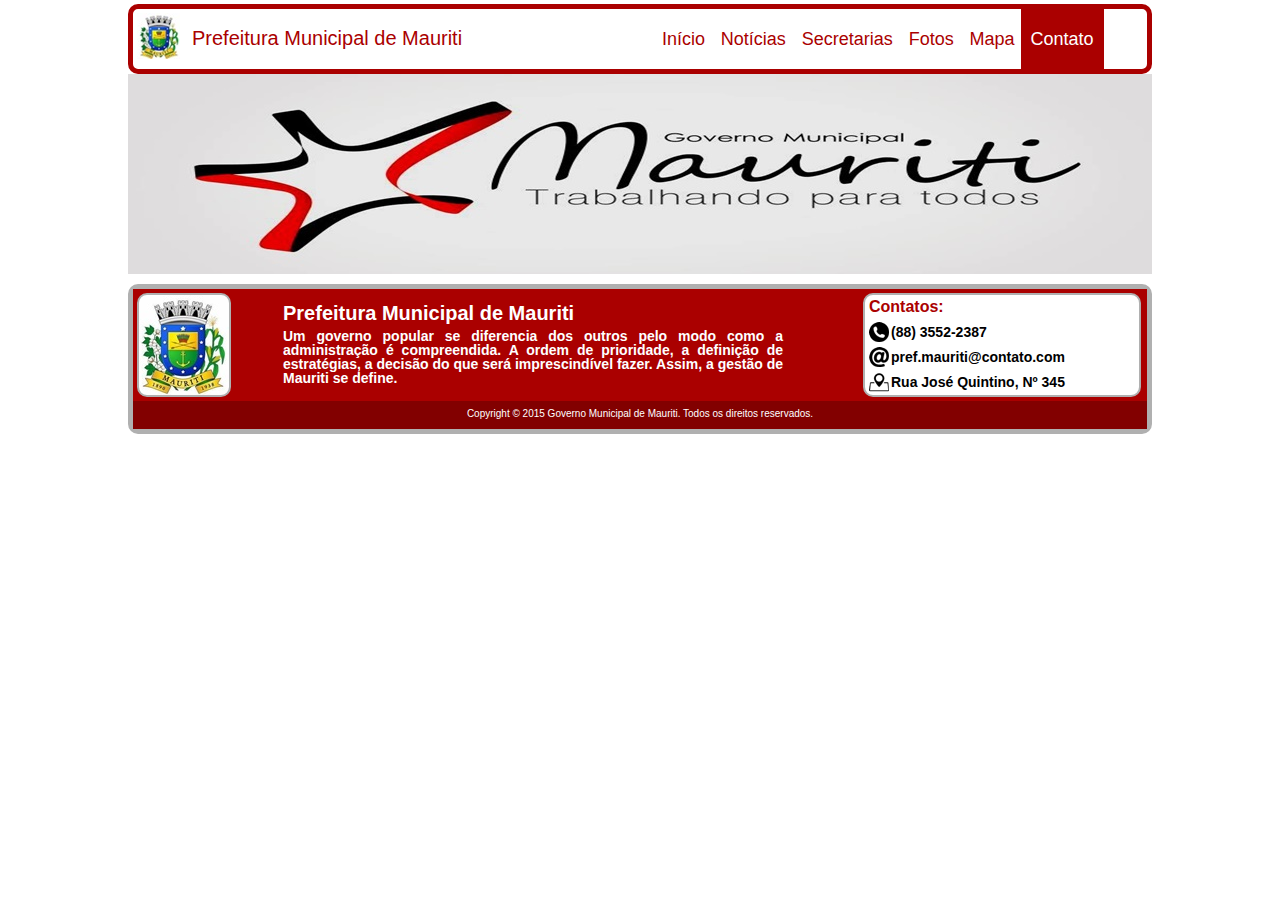
==== contato.html @ 6cf7e749 "Criando os novos links do menu principal" ====
<!DOCTYPE html>
<html lang="pt-br">
	<head>
		<!-- <meta charset="utf-8"> -->
		<title>In�cio - Prefeitura de Mauriti-CE</title>
		<!-- Files CSS -->
		<link rel="stylesheet" type="text/css" href="css/reset.css">
		<link rel="stylesheet" type="text/css" href="css/stylesheet.css">
	</head>
	
	<body>
		<!-- Cabe�alho e Barra de Navega��o Principal --> 
		<header>						
			<nav>
				<div id="little-logo"><a href="index.html">Prefeitura Municipal de Mauriti</a></div>
				<ul class="menu">
					<li><a href="index.html">In�cio</a></li>
					<li><a href="noticias.html">Not�cias</a></li>
					<li><a href="secretarias.html">Secretarias</a></li>
					<li><a href="fotos.html">Fotos</a></li>
					<li><a href="mapa.html">Mapa</a></li>
					<li><a href="contato.html" class="selected">Contato</a></li>
				</ul>
			</nav>
		</header>

		<!-- Conte�do -->
		<section class="conteudo-contato">
			
		</section>

		<!-- Rodap� da P�gina -->
		<footer>
			<section class="first">
				<div class="footer-logo"></div>
				<div class="desc-mauriti">
					<h1>Prefeitura Municipal de Mauriti</h1>
					<p>Um governo popular se diferencia dos outros pelo modo como a administra��o � compreendida. A ordem de prioridade, a defini��o de estrat�gias, a decis�o do que ser� imprescind�vel fazer. Assim, a gest�o de Mauriti se define. </p>
				</div>
				<div class="social">
					<h2>Contatos:</h2>
					<div id="phone">
						(88) 3552-2387  
					</div>

					<div id="email">
						pref.mauriti@contato.com  
					</div> 

					<div id="address">
						Rua Jos� Quintino, N� 345  
					</div>  
				</div>
			</section>

			<section class="second">
				Copyright &copy; 2015 Governo Municipal de Mauriti. Todos os direitos reservados.
			</section>
		</footer>



	</body>
</html>
---- css/stylesheet.css ----
@charset "utf-8";
/* CSS Document */

* {
	margin: 0;
	padding: 0;
}

body {
	/*border: 2px dashed black; /* ilustrativo */
	/*height: 5000px; /* Ilustrativo */
	width: 1024px;
	margin: 0 auto;
	padding: 4px;
	font-family: Verdana, Geneva, sans-serif;
	font-size: 14px;
}

header {
	/*border: 2px dotted black; /* ilustrativo */
	height: 270px;
	background-image: url("../img/header-logo.jpg");
	background-repeat: no-repeat;
	background-position: bottom; 
	margin-bottom: 10px; 
}

/* Tudo relacionado a NAV */

nav {
	border: 5px solid #aa0000; 
	border-radius: 10px;
	padding: 4px; 
	position: fixed;
	width: 1006px;
	height: 52px;
	background-color: white;
	z-index: 999;
}

nav div#little-logo {
	/* border: 2px solid black; /* ilustrativo */
	display: inline-block;
	background-image: url("../img/little-logo.jpg");
	background-repeat: no-repeat;
	height: 35px;
	width: 330px;
	font-size: 20px;
	color: #aa0000;
	padding-left: 55px;
	padding-top: 15px; 
}

nav div#little-logo a{
	text-decoration: none;
	color: #aa0000;
}


nav ul.menu{
	/*border: 2px solid black; /* ilustrativo */
	display: inline-block;
	position: relative;
	left: 140px; /* Mesmo valor do PADDING da NAV por questão estética */
	margin-top: 16px;
}

nav ul.menu li {
	/*border: 1px solid black; /* ilustrativo */
	display: inline;
	padding: 6px;	
	font-size: 18px;
	height: 20px; 
	color: white;
}

nav ul.menu li a {
	/*border: 1px solid black; /* ilustrativo */
	padding: 20px 10px 20px 10px;
	text-decoration: none;
	color: #aa0000;
	margin-left: -20px;
}

nav ul.menu li a:hover {
	background-color: #aa0000;
	color: white;  
	/*background-image: url("../img/underline.jpg");
	background-repeat: no-repeat;
	background-position: bottom;
	padding-bottom: 2px;*/
}


nav ul.menu li a.selected {
	background-color: #aa0000;
	color: white;
	/*background-image: url("../img/underline.jpg");
	background-repeat: no-repeat;
	background-position: bottom;
	padding-bottom: 2px;*/
}







/* CSS REFERENTES, SEPARADAMENTE, A TODAS AS PAGINAS DO SITE */

/* SECTION do conteúdo da página de INICIO */

section.conteudo-inicio {
	/*border: 2px solid black; /* Ilustrativo */
	/*height: 4000px; /* Ilustrativo */
	padding: 4px;
	position: relative;
}

/* Pequeno menu GOVERNO e alguma funcionalidades do pequeno MENU SERVIÇOS */

section.conteudo-inicio div.governo {
	border: 2px solid black;
	border-radius: 10px; 
	display: inline-block;
	padding: 4px;
	background-color: #aa0000;
	color: white;
	margin: 4px 0 0 4px; 
	float: left; 
}

section.conteudo-inicio div.governo p, section.conteudo-inicio div.servicos p {
	/*border: 2px solid black; /* ilustrativo */
	display: inline-block;
	margin-bottom: 4px;
	margin-left: 30px;
	font-size: 18px; 
}

section.conteudo-inicio div.governo ul, section.conteudo-inicio div.servicos ul {
	/*border: 2px solid black; /* ilustraivo */
	list-style: none;
	padding: 2px;
}

section.conteudo-inicio div.governo ul li, section.conteudo-inicio div.servicos ul li {
	/*border: 2px solid black; /* ilustraivo */
	font-size: 16px;
	font-weight: bold;
	margin-top: 4px;
	margin-bottom: 4px;
}

section.conteudo-inicio div.governo ul li a, section.conteudo-inicio div.servicos ul li a {
	border: 2px solid black;
	border-radius: 10px;
	text-decoration: none;
	background-color: white;
	color: black;
	display: inline-block;
	width: 140px;
	padding: 4px;
}

section.conteudo-inicio div.governo ul li a:hover, section.conteudo-inicio div.servicos ul li a:hover {
	background-color: #c0c0c0;
}


/* Pequeno menu SERVIÇOS */
/* Algumas funcionalidades estão no CSS do pequeno MENU GOVERNO */

section.conteudo-inicio div.servicos { /* modificado */
	border: 2px solid black;
	border-radius: 10px; 
	display: inline-block;
	padding: 4px;
	background-color: #aa0000;
	color: white;
	position: absolute;
	right: 4px;
	margin: 4px 4px 0 0; 
	float: right; 
}


/* Texto de Apresentação */
section.conteudo-inicio div.apresentacao {
	/*border: 1px solid black; /* Ilustrativo 
	border-radius: 10px;*/
	display: inline-block;
	width: 550px;
	text-align: center; /* Está afetando somente o H1 */
	font-size: 18px; /* Está afetando somente o H1 */
	margin: 4px 0 0 56px;
	padding: 6px 4px 4px 4px;
}

section.conteudo-inicio div.apresentacao p#para1 {
	text-align: justify;
	font-size: 16px;
	margin-top: 8px;
	text-indent: 20px;
}

section.conteudo-inicio div.apresentacao p#para2 {
	text-align: justify;
	font-size: 16px;
	margin-top: 8px;
	text-indent: 20px;
}


/* Noticia destaque */
div.noticias-destaque {
	/*border: 1px solid black; /* ilustrativo */
	display: block;
	margin: 20px 0 0 0;
	padding: 6px 4px 4px 4px;
}

div.noticias-destaque h1 {
	border: 2px solid black;
	border-radius: 10px;
	background-color: #aa0000;
	color: white;
	padding: 4px;
	font-size: 18px;
	text-align: center;
	margin-bottom: 10px;
}

/* Destaque 1 */
div.noticias-destaque div#destaque1 {
	background-image: url("../img/noticias/noticia-destaque1.jpg");
	background-repeat: no-repeat;
	background-position: left;
	height: 120px;
	padding-left: 270px;
	padding-bottom: 10px;
	border-bottom: 2px solid black;
}

div.noticias-destaque div#destaque1 a, div.noticias-destaque div#destaque2 a {
	text-decoration: none;
	color: black;
	font-size: 18px;
}

div.noticias-destaque div#destaque1 a:hover, div.noticias-destaque div#destaque2 a:hover {
	text-decoration: underline;
}

div.noticias-destaque div#destaque1 p, div.noticias-destaque div#destaque2 p {
	text-indent: 20px;
	margin-top: 20px;
	text-align: justify;
	width: 650px;
	font-size: 14px; 
}

/* Destaque 2 */

div.noticias-destaque div#destaque2 {
	background-image: url("../img/noticias/noticia-destaque2.jpg");
	background-repeat: no-repeat;
	background-position: left;
	height: 120px;
	padding-left: 270px;
	padding-top: 10px;
	padding-bottom: 10px;
	border-bottom: 2px solid black;
}

/* Imagems próximas ao rodapé */
/* Não irei mexxer na imagem1 pois ele já está no lugar certo */
div.little-imgs img#img2, div.little-imgs img#img3, div.little-imgs img#img4 {
	margin: 0 auto;
	margin-left: 109px;
}

/* ^^^^^^^^ */





/* Página "Notícias" */
section.conteudo-noticias {

}


/* ^^^^^^^^^^ */




/* Página "Secretarias" */
section.conteudo-secretarias {
	
}


/* ^^^^^^^^^^ */




/* Página "Fotos" */
section.conteudo-fotos {
	
}


/* ^^^^^^^^^^ */





/* Página "mapa" */
section.conteudo-mapa {
	
}


/* ^^^^^^^^^^ */





/* Página "Contao" */
section.conteudo-contato {
	
}


/* ^^^^^^^^^^ */





/* Página "Em Construção" */
section.conteudo-em-construcao {
	height: 455px;
	background-image: url("../img/em-construcao/em-construcao.jpg");
	background-repeat: no-repeat;
}
/* ^^^^^^^^ */




/* Footer(Rodapé da página) */

footer {
	border: 5px solid #b0b0b0;
	border-radius: 10px;
}

footer section.first {
	height: 104px;
	padding: 4px;
	background-color: #aa0000;
	position: relative; 
}
 /* Divs dentro do primira section da footer */
footer section.first div.footer-logo {
	border: 2px solid #b0b0b0;
	border-radius: 10px;
	display: inline-block;
	background-image: url("../img/footer-logo.jpg");
	background-repeat: no-repeat;
	background-position: left;
	width: 90px;
	height: 100px;
}

footer section.first div.desc-mauriti {
	/*border: 2px solid black; /* ilusrativo */
	display: inline-block;
	width: 500px;
	height: 100px;
	position: absolute;
	left: 150px;
	margin: 4px 0 4px 0;	
}

footer section.first div.desc-mauriti h1{
	/*border: 2px solid black; /* ilustrativo */
	margin-top: 6px;
	margin-bottom: 6px;
	font-size: 20px;
	color: white;
}

footer section.first div.desc-mauriti p{
	/*border: 2px solid black; /* ilustrativo */
	margin-bottom: 2px;
	font-size: 14px;
	font-weight: bold;
	color: white;
	text-align: justify;
}

/* Tudo relacionado a div da classe Social */

footer section.first div.social {
	border: 2px solid #b0b0b0;
	border-radius: 10px;
	background-color: white;
	display: inline-block;
	width: 270px;
	height: 96px;
	position: absolute;
	left: 730px;
	padding: 2px;
}

footer section.first div.social h2 {
	/*border: 2px solid black; /* ilustrativo */
	margin: 2px 0 4px 2px;
	font-size: 16px;
	color: #aa0000;
}	

footer section.first div.social div#phone {
	/*border: 2px solid black; /* ilustrativo */
	display: inline-block;
	background-image: url("../img/phone.png");
	background-repeat: no-repeat;
	background-position: left;
	padding: 4px 0 4px 22px;
	margin: 2px 0 1px 2px;
	font-weight: bold;
}

footer section.first div.social div#email {
	/*border: 2px solid black; /* ilustrativo */
	display: inline-block;
	background-image: url("../img/email.png");
	background-repeat: no-repeat;
	background-position: left;
	padding: 4px 0 4px 22px;
	margin: 2px 0 1px 2px;
	font-weight: bold;
}

footer section.first div.social div#address {
	/*border: 2px solid black; /* ilustrativo */
	display: inline-block;
	background-image: url("../img/address.png");
	background-repeat: no-repeat;
	background-position: left;
	padding: 4px 0 4px 22px;
	margin: 2px 0 1px 2px;
	font-weight: bold;
}
/* ^^^^^^^^^^^^ */

/* Tudo corespondente a segunda section da footer */

footer section.second {
	height: 16px;
	text-align: center;
	font-size: 10px;
	padding: 8px 0 4px 0;
	background-color: #820000;
	color: white;
}
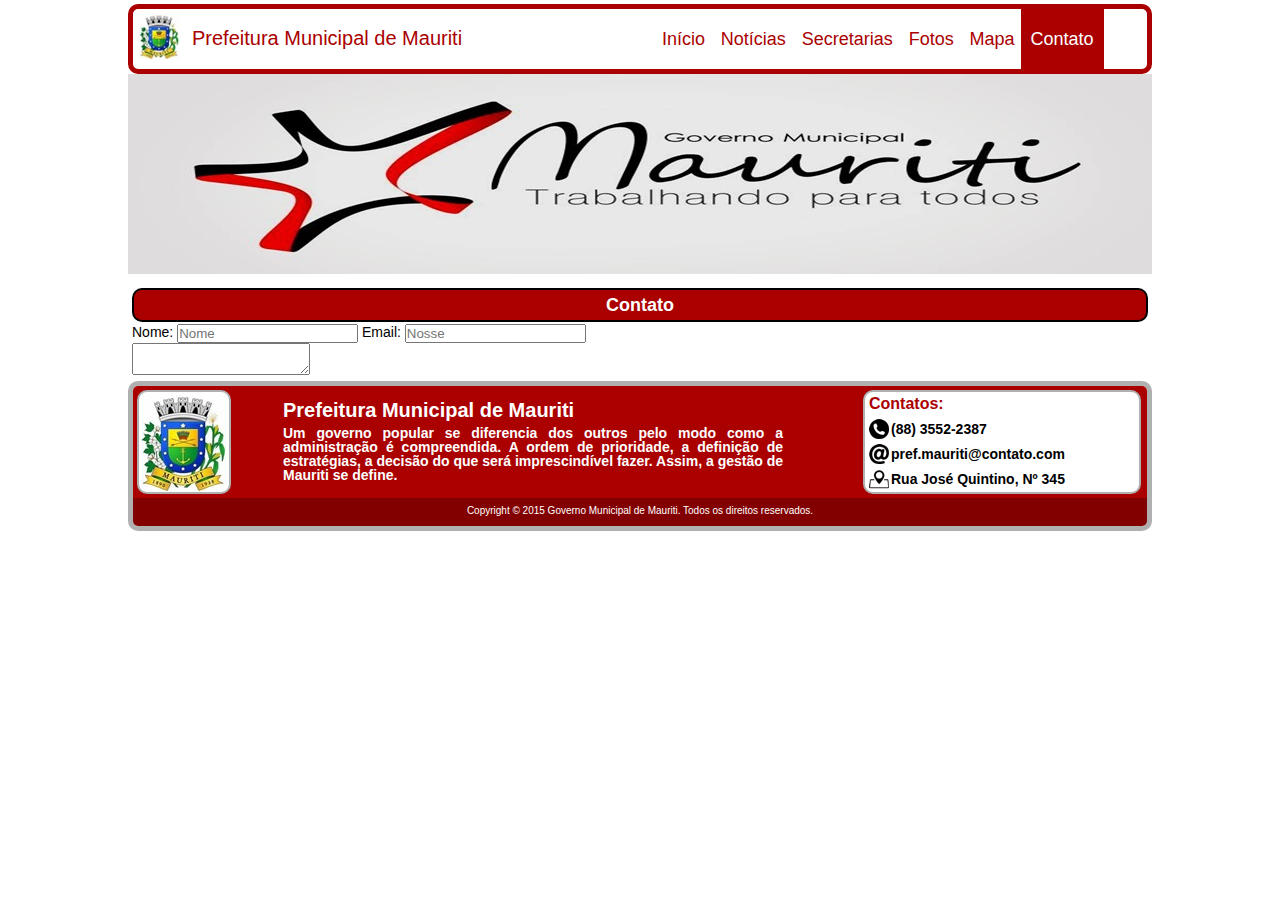
==== commit 6c58acb7: "Trabalhando na página de Contato" ====
--- a/contato.html
+++ b/contato.html
@@ -2,7 +2,9 @@
 <html lang="pt-br">
 	<head>
 		<!-- <meta charset="utf-8"> -->
-		<title>In�cio - Prefeitura de Mauriti-CE</title>
+		<title>Contato - Prefeitura de Mauriti-CE</title>
+		<!-- Favicon Page -->
+		<link id="page_favicon" href="img/favicon/favicon.ico" rel="icon" type="image/x-icon" />
 		<!-- Files CSS -->
 		<link rel="stylesheet" type="text/css" href="css/reset.css">
 		<link rel="stylesheet" type="text/css" href="css/stylesheet.css">
@@ -26,7 +28,15 @@
 
 		<!-- Conte�do -->
 		<section class="conteudo-contato">
+			<h1>Contato</h1>
+			<div class="contato">
+ 				<label>Nome:</label> <input type="text" name="nome" size="20" placeholder="Nome" >
+ 				<label>Email:</label> <input type="text" name="nome" size="20" placeholder="Nosse">
+			</div>
+
 			
+				<textarea rows="2"></textarea>
+		
 		</section>
 
 		<!-- Rodap� da P�gina -->
--- a/css/stylesheet.css
+++ b/css/stylesheet.css
@@ -135,7 +135,7 @@
 	/*border: 2px solid black; /* ilustrativo */
 	display: inline-block;
 	margin-bottom: 4px;
-	margin-left: 30px;
+	margin-left: 32px;
 	font-size: 18px; 
 }
 
@@ -198,14 +198,7 @@
 	padding: 6px 4px 4px 4px;
 }
 
-section.conteudo-inicio div.apresentacao p#para1 {
-	text-align: justify;
-	font-size: 16px;
-	margin-top: 8px;
-	text-indent: 20px;
-}
-
-section.conteudo-inicio div.apresentacao p#para2 {
+section.conteudo-inicio div.apresentacao p#para1, section.conteudo-inicio div.apresentacao p#para2 {
 	text-align: justify;
 	font-size: 16px;
 	margin-top: 8px;
@@ -229,18 +222,17 @@
 	padding: 4px;
 	font-size: 18px;
 	text-align: center;
-	margin-bottom: 10px;
+	margin-bottom: 2px;
 }
 
 /* Destaque 1 */
 div.noticias-destaque div#destaque1 {
-	background-image: url("../img/noticias/noticia-destaque1.jpg");
+	border-bottom: 2px solid black;
+	background-image: url("../img/noticias/destaque/noticia-destaque1.jpg");
 	background-repeat: no-repeat;
 	background-position: left;
 	height: 120px;
-	padding-left: 270px;
-	padding-bottom: 10px;
-	border-bottom: 2px solid black;
+	padding: 10px 0 10px 270px;
 }
 
 div.noticias-destaque div#destaque1 a, div.noticias-destaque div#destaque2 a {
@@ -264,18 +256,20 @@
 /* Destaque 2 */
 
 div.noticias-destaque div#destaque2 {
-	background-image: url("../img/noticias/noticia-destaque2.jpg");
+	border-bottom: 2px solid black;
+	background-image: url("../img/noticias/destaque/noticia-destaque2.jpg");
 	background-repeat: no-repeat;
 	background-position: left;
 	height: 120px;
-	padding-left: 270px;
-	padding-top: 10px;
-	padding-bottom: 10px;
-	border-bottom: 2px solid black;
-}
+	padding: 10px 0 10px 270px;
+}
+
+
+
+
 
 /* Imagems próximas ao rodapé */
-/* Não irei mexxer na imagem1 pois ele já está no lugar certo */
+/* Não irei mexer na imagem1 pois ele já está no lugar certo */
 div.little-imgs img#img2, div.little-imgs img#img3, div.little-imgs img#img4 {
 	margin: 0 auto;
 	margin-left: 109px;
@@ -289,9 +283,113 @@
 
 /* Página "Notícias" */
 section.conteudo-noticias {
-
-}
-
+	padding: 4px;
+	position: relative;
+}
+
+section.conteudo-noticias h1 {
+	border: 2px solid black;
+	border-radius: 10px;
+	background-color: #aa0000;
+	color: white;
+	padding: 6px;
+	font-size: 18px;
+	text-align: center;
+	margin-bottom: 2px;
+}
+
+div.noticias {
+	display: block;
+	padding: 6px 4px 4px 4px;
+}
+
+/* Noticias 1 e CSS's abaixo estão tbm aplicado em outras noticias */
+div.noticias div#noticia1 {
+	border-bottom: 2px solid black;
+	background-image: url("../img/noticias/noticia1.jpg");
+	background-repeat: no-repeat;
+	background-position: left;
+	height: 120px;
+	padding: 10px 0 10px 270px;
+} /* GG */
+
+div.noticias div#noticia1 a, div.noticias div#noticia2 a, div.noticias div#noticia3 a,
+div.noticias div#noticia4 a, div.noticias div#noticia5 a, div.noticias div#noticia6 a
+{
+	text-decoration: none;
+	color: black;
+	font-size: 18px;
+}
+
+div.noticias div#noticia1 a:hover, div.noticias div#noticia2 a:hover, div.noticias div#noticia3 a:hover,
+div.noticias div#noticia4 a:hover, div.noticias div#noticia5 a:hover, div.noticias div#noticia6 a:hover 
+{
+	text-decoration: underline;
+}
+
+div.noticias div#noticia1 p, div.noticias div#noticia2 p, div.noticias div#noticia3 p,
+div.noticias div#noticia4 p, div.noticias div#noticia5 p, div.noticias div#noticia6 p {
+	text-indent: 20px;
+	margin-top: 20px;
+	text-align: justify;
+	width: 650px;
+	font-size: 14px; 
+}
+
+/* Noticias 2 */
+
+div.noticias div#noticia2 {
+	border-bottom: 2px solid black;
+	background-image: url("../img/noticias/noticia2.jpg");
+	background-repeat: no-repeat;
+	background-position: left;
+	height: 120px;
+	padding: 10px 0 10px 270px;
+}
+
+/* Noticia 3 (noticia1-construcao) */
+
+div.noticias div#noticia3 {
+	border-bottom: 2px solid black;
+	background-image: url("../img/noticias/noticia1-construcao.jpg");
+	background-repeat: no-repeat;
+	background-position: left;
+	height: 120px;
+	padding: 10px 0 10px 270px;
+}
+
+/* Noticia 4 (noticia2-construcao) */
+
+div.noticias div#noticia4 {
+	border-bottom: 2px solid black;
+	background-image: url("../img/noticias/noticia2-construcao.jpg");
+	background-repeat: no-repeat;
+	background-position: left;
+	height: 120px;
+	padding: 10px 0 10px 270px;
+}
+
+/* Noticia 5 (noticia5-construcao) */
+
+div.noticias div#noticia5 {
+	border-bottom: 2px solid black;
+	background-image: url("../img/noticias/noticia3-construcao.jpg");
+	background-repeat: no-repeat;
+	background-position: left;
+	height: 120px;
+	padding: 10px 0 10px 270px;
+}
+
+/* Noticia 6 (noticia1-construcao) */
+
+div.noticias div#noticia6 {
+	border-bottom: 2px solid black;
+	background-image: url("../img/noticias/noticia4-construcao.jpg");
+	background-repeat: no-repeat;
+	background-position: left;
+	height: 120px;
+	padding: 10px 0 10px 270px;
+}
 
 /* ^^^^^^^^^^ */
 
@@ -300,7 +398,57 @@
 
 /* Página "Secretarias" */
 section.conteudo-secretarias {
-	
+	padding: 4px;
+	position: relative;	
+}
+
+section.conteudo-secretarias h1 {
+	border: 2px solid black;
+	border-radius: 10px;
+	background-color: #aa0000;
+	color: white;
+	padding: 6px;
+	font-size: 18px;
+	text-align: center;
+	margin-bottom: 10px;
+}
+
+div.secretarias {
+	display: block;
+	padding: 6px 4px 0 4px;
+	width: 900px;
+	margin: 10px auto;
+	text-align: center;
+}
+
+div.secretarias div#secretaria1, div.secretarias div#secretaria2, div.secretarias div#secretaria3,
+div.secretarias div#secretaria4, div.secretarias div#secretaria5, div.secretarias div#secretaria6,
+div.secretarias div#secretaria7, div.secretarias div#secretaria8, div.secretarias div#secretaria9, 
+div.secretarias div#secretaria10 {
+	border: 2px solid black;
+	border-radius: 10px; 
+	display: inline-block;
+	background-color: #aa0000;
+	color: white; /* Afetando somente o numero */
+	text-align: center;
+	margin: 10px 100px 10px 100px;
+	padding: 16px;
+	width: 200px;
+	/*position: absolute;
+	right: 4px;*/ 
+}
+
+div.secretarias a {
+	display: block;	
+	text-decoration: none;
+	color: white;
+	font-size: 16px;
+	font-weight: bold;
+	margin-bottom: 6px;
+}
+
+div.secretarias a:hover {
+	text-decoration: underline;
 }
 
 
@@ -323,7 +471,45 @@
 
 /* Página "mapa" */
 section.conteudo-mapa {
-	
+	padding: 4px;
+	position: relative;
+}
+
+section.conteudo-mapa h1 {
+	border: 2px solid black;
+	border-radius: 10px;
+	background-color: #aa0000;
+	color: white;
+	padding: 6px;
+	font-size: 18px;
+	text-align: center;
+	margin-bottom: 2px;
+}
+
+div.mapa {
+	border: 2px solid black;
+	border-radius: 10px;
+	display: block;
+	padding: 6px 4px 0 4px;
+	width: 950px;
+	margin: 10px auto;
+	text-align: right;
+}
+
+div.mapa p {
+	border: 2px solid #e0dedf;
+	border-radius: 10px;
+	display: inline-block;
+	width: 250px;
+	text-align: justify;
+	font-weight: bold;
+	background-color: #aa0000;
+	color: white;
+	padding: 8px;
+	font-size: 16px;
+	position: absolute;
+	top: 58px;
+	left: 38px;
 }
 
 
@@ -335,11 +521,80 @@
 
 /* Página "Contao" */
 section.conteudo-contato {
-	
+	padding: 4px;
+	position: relative;
+}
+
+section.conteudo-contato h1 {
+	border: 2px solid black;
+	border-radius: 10px;
+	background-color: #aa0000;
+	color: white;
+	padding: 6px;
+	font-size: 18px;
+	text-align: center;
+	margin-bottom: 2px;
 }
 
 
 /* ^^^^^^^^^^ */
+
+
+
+
+
+/* Página "NOTICIA1.HTML" */
+section.conteudo-noticia1 {
+	padding: 4px;
+	position: relative;
+}
+
+section.conteudo-noticia1 h1 {
+	text-align: center;
+	font-size: 20px;
+}
+
+section.conteudo-noticia1 img{
+	margin: 15px 0 4px 200px;
+}
+
+section.conteudo-noticia1 div p#para1, section.conteudo-noticia1 div p#para2, 
+section.conteudo-noticia1 div p#para3 {
+	text-align: justify;
+	font-size: 16px;
+	text-indent: 20px;
+	padding: 8px 80px 8px 80px;	
+}
+
+
+/* GG */
+
+
+/* Página "NOTICIA2.HTML" */
+section.conteudo-noticia2 {
+	padding: 4px;
+	position: relative;
+}
+
+section.conteudo-noticia2 h1 {
+	text-align: center;
+	font-size: 20px;
+}
+
+section.conteudo-noticia2 img{
+	margin: 15px 0 4px 200px;
+}
+
+section.conteudo-noticia2 div p#para1, section.conteudo-noticia2 div p#para2, 
+section.conteudo-noticia2 div p#para3, section.conteudo-noticia2 div p#para4 {
+	text-align: justify;
+	font-size: 16px;
+	text-indent: 20px;
+	padding: 8px 80px 8px 80px;	
+}	
+
+
+/* GG */
 
 
 
@@ -364,6 +619,8 @@
 }
 
 footer section.first {
+	border-top-left-radius: 5px;
+	border-top-right-radius: 5px;
 	height: 104px;
 	padding: 4px;
 	background-color: #aa0000;
@@ -466,6 +723,8 @@
 /* Tudo corespondente a segunda section da footer */
 
 footer section.second {
+	border-bottom-left-radius: 5px;
+	border-bottom-right-radius: 5px;
 	height: 16px;
 	text-align: center;
 	font-size: 10px;
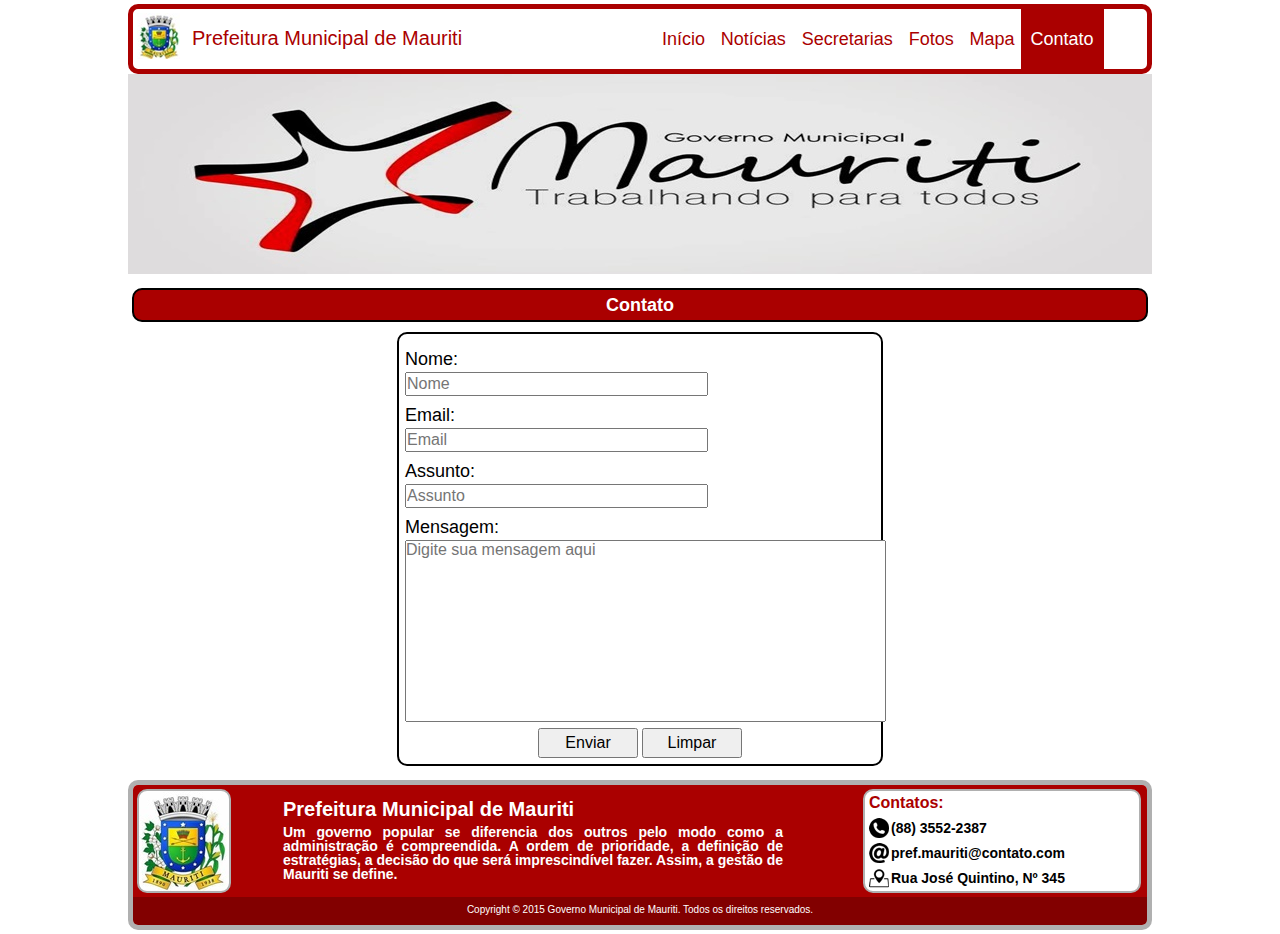
==== commit 9f632093: "Finalizando a página de Contato" ====
--- a/contato.html
+++ b/contato.html
@@ -8,6 +8,12 @@
 		<!-- Files CSS -->
 		<link rel="stylesheet" type="text/css" href="css/reset.css">
 		<link rel="stylesheet" type="text/css" href="css/stylesheet.css">
+		<!-- JavaScript -->
+		<script type="text/javascript">
+			function enviar() {
+				alert("Sua mensagem foi enviada com sucesso!");
+			}
+		</script>
 	</head>
 	
 	<body>
@@ -29,15 +35,24 @@
 		<!-- Conte�do -->
 		<section class="conteudo-contato">
 			<h1>Contato</h1>
-			<div class="contato">
- 				<label>Nome:</label> <input type="text" name="nome" size="20" placeholder="Nome" >
- 				<label>Email:</label> <input type="text" name="nome" size="20" placeholder="Nosse">
-			</div>
+			<form name="form_contato" action="" method="post">
+ 				<label>Nome:</label> 
+ 				<input type="text" name="nome" size="30" placeholder="Nome" >
+ 				<label>Email:</label> 
+ 				<input type="email" name="email" size="30" placeholder="Email">
+ 				<label>Assunto:</label>
+ 				<input type="text" name="assunto" size="30" placeholder="Assunto">
+				<label>Mensagem:</label>
+				<textarea cols="50" rows="10" placeholder="Digite sua mensagem aqui"></textarea>
 
-			
-				<textarea rows="2"></textarea>
+				<div class="buttons">
+					<input type="submit" id="button" onclick="enviar()" value="Enviar">
+					<input type="reset" id="button" value="Limpar">
+				</div>
+			</form>
+		</section>
+
 		
-		</section>
 
 		<!-- Rodap� da P�gina -->
 		<footer>
--- a/css/stylesheet.css
+++ b/css/stylesheet.css
@@ -536,7 +536,46 @@
 	margin-bottom: 2px;
 }
 
-
+form {
+	border: 2px solid black;
+	border-radius: 10px;
+	padding: 6px;
+	width: 470px;
+	margin: 10px auto;
+}
+
+form label {
+	display: block;
+	font-size: 18px;
+	margin-top: 10px;
+	margin-bottom: 4px;
+}
+
+form input {
+	font-size: 16px;
+	height: 20px;
+}
+
+form textarea {
+	font-size: 16px;
+	font-family: Verdana, Geneva, sans-serif;
+	display: block;
+	margin-bottom: 6px;
+	resize: none;
+}
+
+form div.buttons {
+	text-align: center;
+}
+
+form div.buttons input#button {
+	font-size: 16px;
+	font-family: Verdana, Geneva, sans-serif;
+	width: 100px;
+	height: 30px;
+	text-align: center;
+	cursor: pointer;
+}
 /* ^^^^^^^^^^ */
 
 
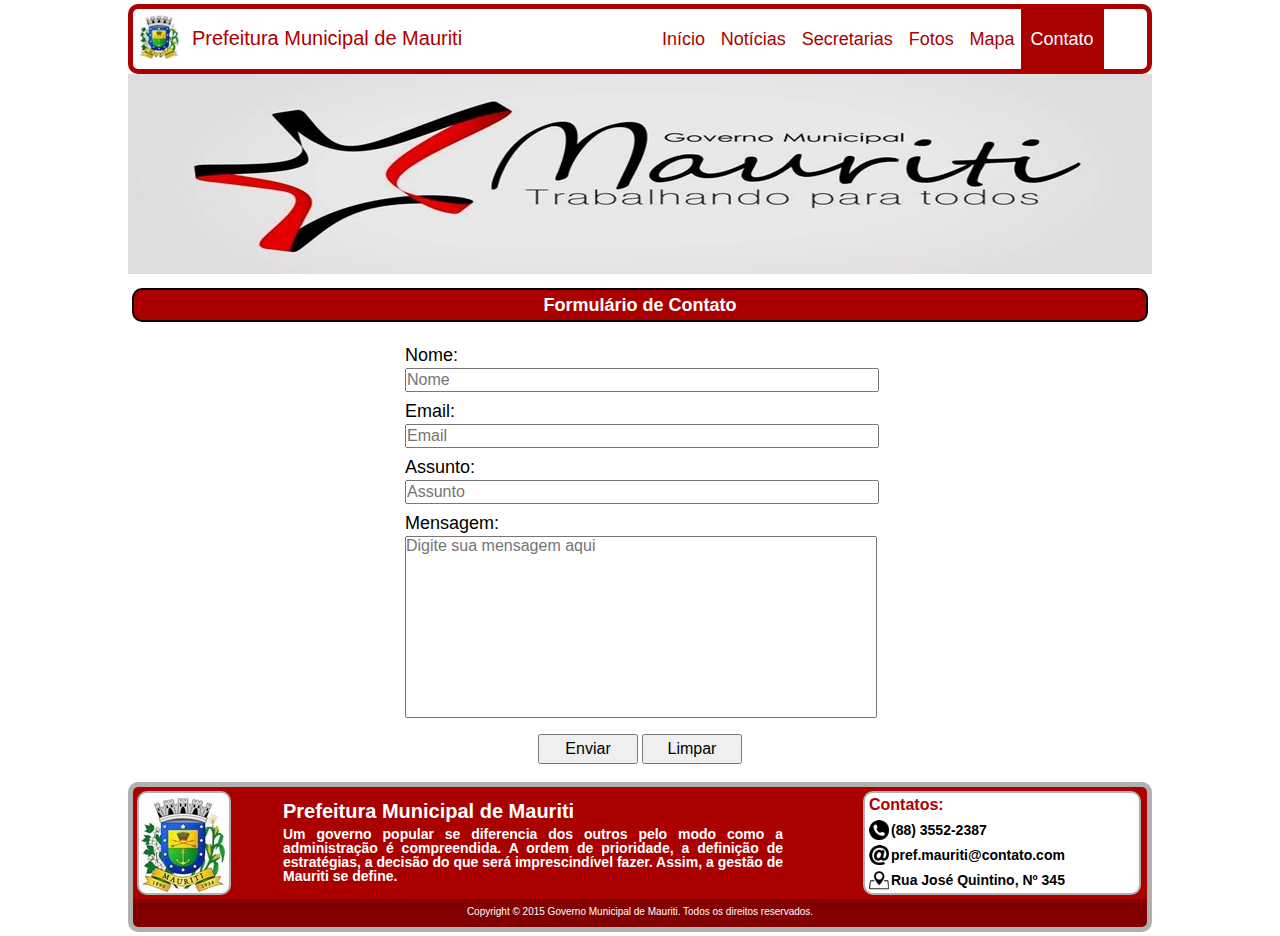
==== commit 752617f9: "Finalizando* página de Contato" ====
--- a/contato.html
+++ b/contato.html
@@ -34,7 +34,7 @@
 
 		<!-- Conte�do -->
 		<section class="conteudo-contato">
-			<h1>Contato</h1>
+			<h1>Formul�rio de Contato</h1>
 			<form name="form_contato" action="" method="post">
  				<label>Nome:</label> 
  				<input type="text" name="nome" size="30" placeholder="Nome" >
--- a/css/stylesheet.css
+++ b/css/stylesheet.css
@@ -457,10 +457,17 @@
 
 
 
+
+
+
 /* Página "Fotos" */
 section.conteudo-fotos {
 	
 }
+
+
+
+
 
 
 /* ^^^^^^^^^^ */
@@ -537,9 +544,9 @@
 }
 
 form {
-	border: 2px solid black;
-	border-radius: 10px;
-	padding: 6px;
+	/*border: 2px solid black;
+	border-radius: 10px;*/
+	padding: 4px;
 	width: 470px;
 	margin: 10px auto;
 }
@@ -554,14 +561,16 @@
 form input {
 	font-size: 16px;
 	height: 20px;
+	width: 470px;
 }
 
 form textarea {
 	font-size: 16px;
 	font-family: Verdana, Geneva, sans-serif;
 	display: block;
-	margin-bottom: 6px;
+	margin-bottom: 16px;
 	resize: none;
+	width: 470px;
 }
 
 form div.buttons {
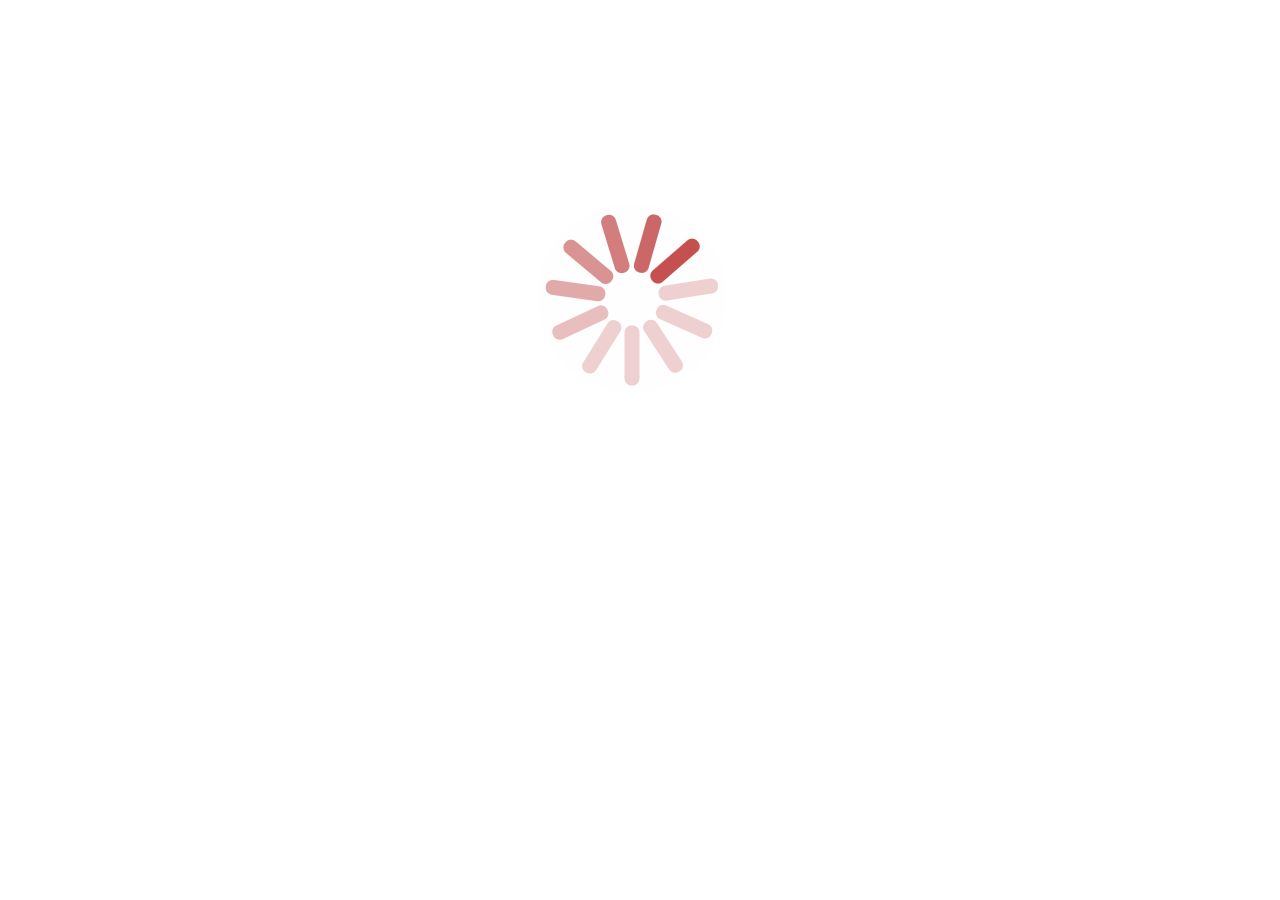
==== commit 02f645aa: "Finalizando página de fotos, Loader em todas as páginas e Concluindo o Projeto*" ====
--- a/contato.html
+++ b/contato.html
@@ -14,9 +14,16 @@
 				alert("Sua mensagem foi enviada com sucesso!");
 			}
 		</script>
+		<!-- Chamando jQuery v1.11.3 -->
+		<script type="text/javascript" src="js/jquery.js"></script>
+		<!-- JS do Loader do come�o da p�gina -->
+		<script type="text/javascript" src="js/loader.js"></script>
 	</head>
-	
+
 	<body>
+		<!-- POG do Loader -->
+		<div class="loader"></div>
+
 		<!-- Cabe�alho e Barra de Navega��o Principal --> 
 		<header>						
 			<nav>
--- a/css/stylesheet.css
+++ b/css/stylesheet.css
@@ -5,6 +5,25 @@
 	margin: 0;
 	padding: 0;
 }
+
+/* Css para o loader */
+
+header, nav, section, footer {
+	display: none;
+}
+
+div.loader { 
+	width: 200px; 
+	height: 200px;
+	margin: 200px 410px; 
+	position:fixed;
+	background-image: url("../img/loader/loader.gif");
+	background-repeat: no-repeat;
+}
+
+
+/* ^^^^^^^^^^^^^^ */
+
 
 body {
 	/*border: 2px dashed black; /* ilustrativo */
@@ -462,12 +481,125 @@
 
 /* Página "Fotos" */
 section.conteudo-fotos {
-	
-}
-
-
-
-
+	padding: 4px;
+	position: relative;
+}
+
+section.conteudo-fotos h1 {
+	border: 2px solid black;
+	border-radius: 10px;
+	background-color: #aa0000;
+	color: white;
+	padding: 6px;
+	font-size: 18px;
+	text-align: center;
+	margin-bottom: 2px;
+}
+
+div.fotos {
+	margin: 10px auto;
+	padding: 6px 4px 0 4px;
+	width: 990px;
+	height: 540px;
+	text-align: center;
+}
+
+div.fotos figure#foto1, div.fotos figure#foto2,
+div.fotos figure#foto3, div.fotos figure#foto4,
+div.fotos figure#foto5, div.fotos figure#foto6 {
+	display: inline-block;
+	margin: 0 13px 40px 13px;
+	cursor: pointer;
+}
+
+div.fotos figure#foto1 img, div.fotos figure#foto2 img,
+div.fotos figure#foto3 img, div.fotos figure#foto4 img,
+div.fotos figure#foto5 img, div.fotos figure#foto6 img {
+	display: block;
+}
+
+div.fotos figure#foto1 figcapition, div.fotos figure#foto2 figcapition,
+div.fotos figure#foto3 figcapition, div.fotos figure#foto4 figcapition,
+div.fotos figure#foto5 figcapition, div.fotos figure#foto6 figcapition {
+	display: block;
+	text-align: center;
+	margin-top: 10px;
+	font-size: 12px;
+	font-weight: bold; 
+}
+
+/* Css da Modal */
+
+#modal { 
+	background:rgba(0,0,0, 0.5); 
+	width:100%; 
+	height:100%; 
+	position:fixed; 
+	left:0; 
+	top:0; 
+	display: none;
+	z-index: 1000;
+} 
+
+.modal-box { 
+	background:#FFF; 
+	width:600px; 
+	height:450px; 
+	position:absolute; 
+	left:60%; 
+	top:35%; 
+	margin-left:-32%; 
+	margin-top:-100px;
+}
+
+.fechar { 
+	padding:5px 10px; 
+	border:1px 
+	solid #CCC; 
+	position:absolute; 
+	right:3px; top:3px; 
+	border-radius:7px; 
+	color:#CCC; 
+	cursor:pointer;
+}
+
+.fechar:hover { 
+	color:#666; 
+	border-color:#666;
+}
+
+
+/* Adicionando classes para a modal */
+
+.foto1 {
+	background-image: url("../img/fotos/modal/igreja-matriz-modal.jpg");
+	background-repeat: no-repeat;
+}
+
+.foto2 {
+	background-image: url("../img/fotos/modal/cem-modal.jpg");
+	background-repeat: no-repeat;
+}
+
+.foto3 {
+	background-image: url("../img/fotos/modal/centro-mauriti-modal.jpg");
+	background-repeat: no-repeat;
+}
+
+.foto4 {
+	background-image: url("../img/fotos/modal/praca-andre-cartaxo-modal.jpg");
+	background-repeat: no-repeat;
+}
+
+.foto5 {
+	background-image: url("../img/fotos/modal/hospital-modal.jpg");
+	background-repeat: no-repeat;
+}
+
+.foto6 {
+	background-image: url("../img/fotos/modal/salao-paroquial-modal.jpg");
+	background-repeat: no-repeat;
+}
 
 
 /* ^^^^^^^^^^ */
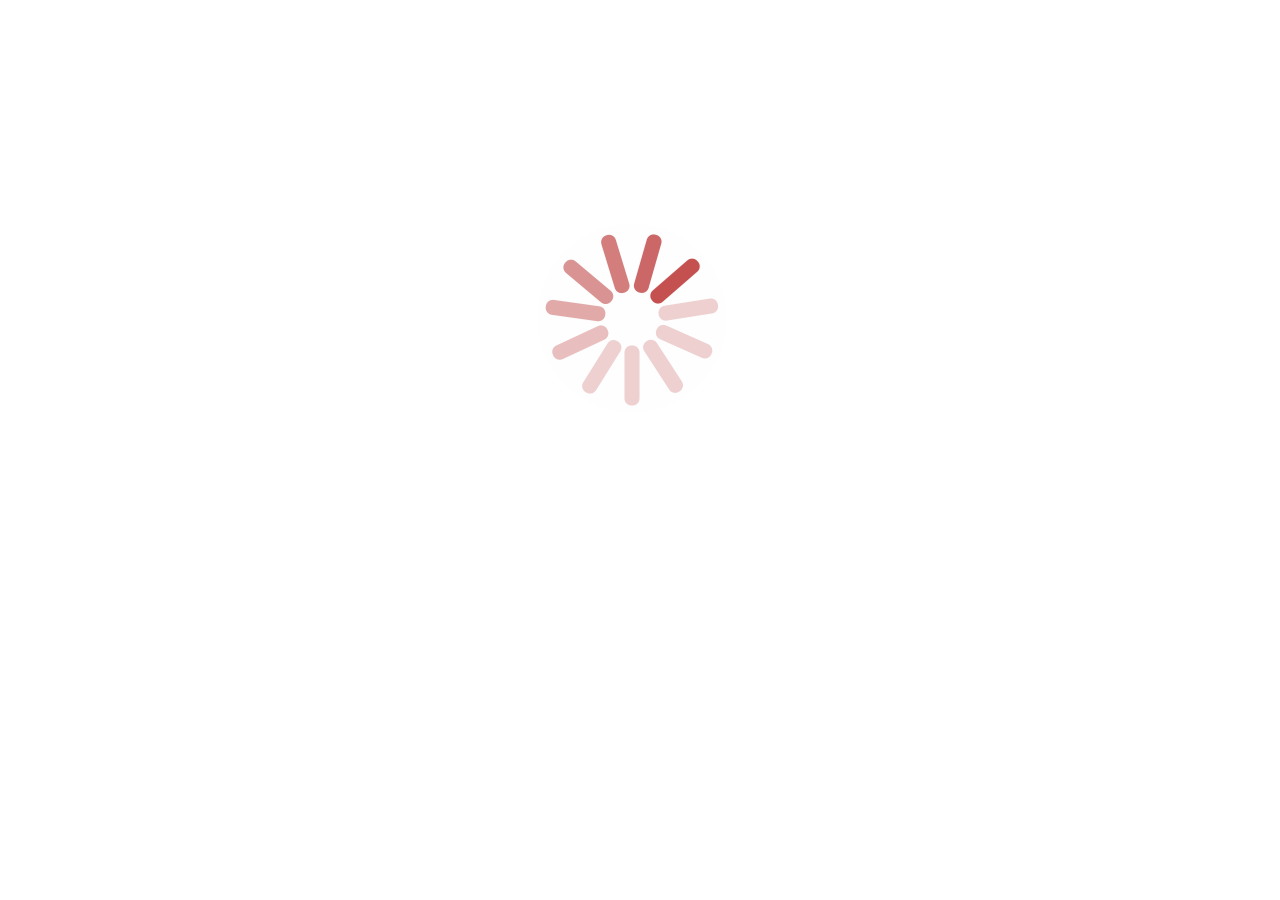
==== commit ee03e31d: "Retirando o Alert da página de Contato e Concluindo o Projeto****" ====
--- a/contato.html
+++ b/contato.html
@@ -8,12 +8,6 @@
 		<!-- Files CSS -->
 		<link rel="stylesheet" type="text/css" href="css/reset.css">
 		<link rel="stylesheet" type="text/css" href="css/stylesheet.css">
-		<!-- JavaScript -->
-		<script type="text/javascript">
-			function enviar() {
-				alert("Sua mensagem foi enviada com sucesso!");
-			}
-		</script>
 		<!-- Chamando jQuery v1.11.3 -->
 		<script type="text/javascript" src="js/jquery.js"></script>
 		<!-- JS do Loader do come�o da p�gina -->
@@ -44,16 +38,16 @@
 			<h1>Formul�rio de Contato</h1>
 			<form name="form_contato" action="" method="post">
  				<label>Nome:</label> 
- 				<input type="text" name="nome" size="30" placeholder="Nome" >
+ 				<input type="text" name="nome" size="30" placeholder="Nome" required>
  				<label>Email:</label> 
- 				<input type="email" name="email" size="30" placeholder="Email">
+ 				<input type="email" name="email" size="30" placeholder="Email" required>
  				<label>Assunto:</label>
- 				<input type="text" name="assunto" size="30" placeholder="Assunto">
+ 				<input type="text" name="assunto" size="30" placeholder="Assunto" required>
 				<label>Mensagem:</label>
-				<textarea cols="50" rows="10" placeholder="Digite sua mensagem aqui"></textarea>
+				<textarea cols="50" rows="10" placeholder="Digite sua mensagem aqui" required></textarea>
 
 				<div class="buttons">
-					<input type="submit" id="button" onclick="enviar()" value="Enviar">
+					<input type="submit" id="button"  value="Enviar">
 					<input type="reset" id="button" value="Limpar">
 				</div>
 			</form>
--- a/css/stylesheet.css
+++ b/css/stylesheet.css
@@ -15,7 +15,7 @@
 div.loader { 
 	width: 200px; 
 	height: 200px;
-	margin: 200px 410px; 
+	margin: 220px 410px; 
 	position:fixed;
 	background-image: url("../img/loader/loader.gif");
 	background-repeat: no-repeat;
